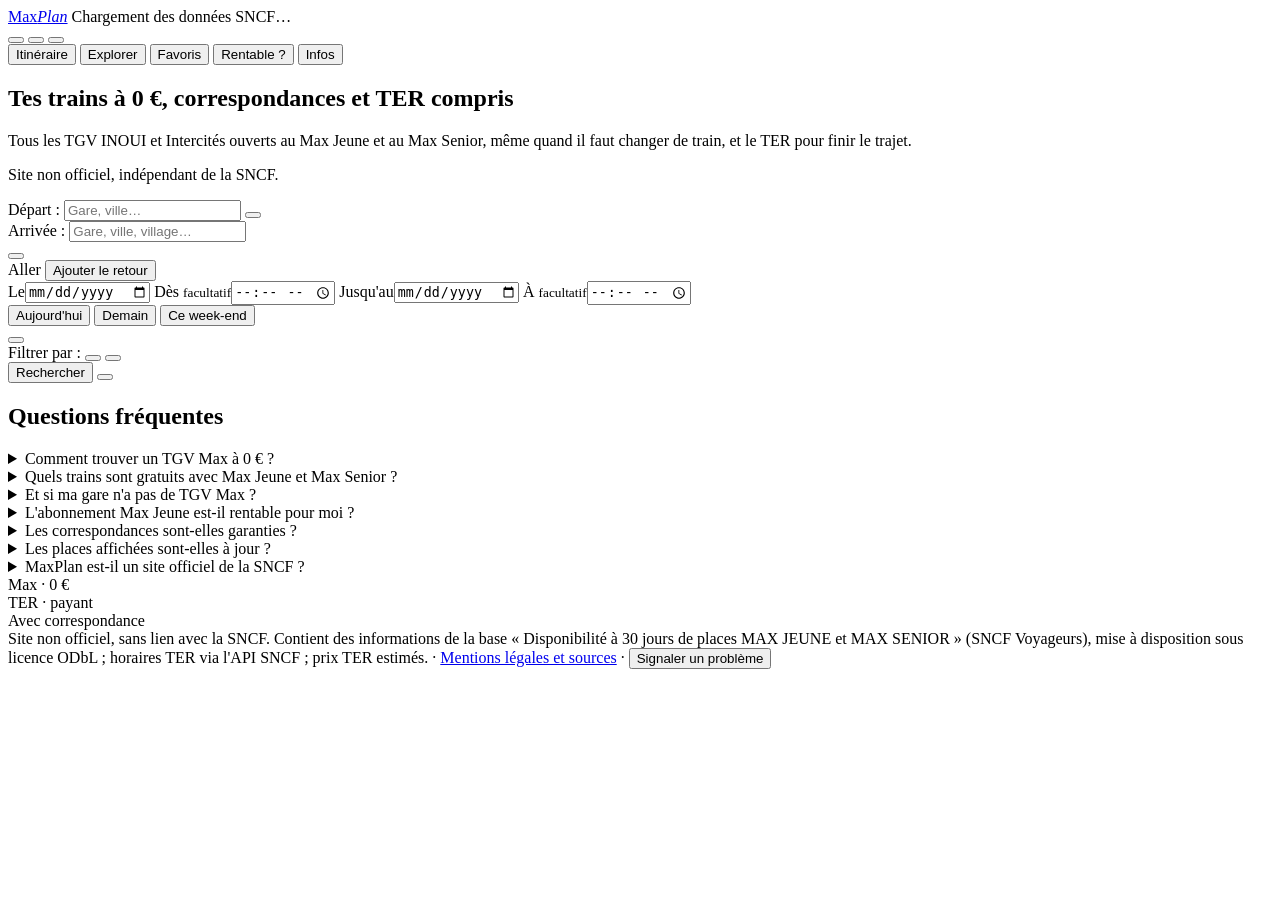
==== web/index.html @ 17212917 "Onglet « Infos » : comprendre les places Max, graphique en direct - Graphique : part des trajets TGV" ====
<!DOCTYPE html>
<html lang="fr">
<head>
<meta charset="utf-8">
<meta name="viewport" content="width=device-width, initial-scale=1, viewport-fit=cover">
<title>MaxPlan · TGV Max à 0 € avec Max Jeune et Max Senior, correspondances et TER</title>
<meta name="description" content="Trouve tous les TGV INOUI et Intercités à 0 € avec ton abonnement Max Jeune ou Max Senior : correspondances recomposées, complément TER, calendrier du mois, aller-retour. Gratuit, sans compte.">
<link rel="canonical" href="https://maxplan.fr/">
<meta name="robots" content="index, follow, max-image-preview:large">
<meta name="theme-color" content="#0C131F">
<meta name="apple-mobile-web-app-capable" content="yes">
<meta name="apple-mobile-web-app-title" content="MaxPlan">
<meta property="og:type" content="website">
<meta property="og:site_name" content="MaxPlan">
<meta property="og:locale" content="fr_FR">
<meta property="og:url" content="https://maxplan.fr/">
<meta property="og:title" content="MaxPlan · tes trains à 0 € avec Max Jeune et Max Senior">
<meta property="og:description" content="Tous les TGV INOUI et Intercités à 0 €, même avec correspondance, et le TER pour finir le trajet. Calendrier du mois, aller-retour, gratuit et sans compte.">
<meta property="og:image" content="https://maxplan.fr/og-image.png">
<meta property="og:image:width" content="1200">
<meta property="og:image:height" content="630">
<meta property="og:image:alt" content="MaxPlan : tes trains à 0 € avec Max Jeune et Max Senior">
<meta name="twitter:card" content="summary_large_image">
<meta name="twitter:title" content="MaxPlan · tes trains à 0 € avec Max Jeune et Max Senior">
<meta name="twitter:description" content="Tous les TGV INOUI et Intercités à 0 €, correspondances et TER compris.">
<meta name="twitter:image" content="https://maxplan.fr/og-image.png">
<link rel="manifest" href="/manifest.webmanifest">
<link rel="icon" href="/favicon.ico" sizes="48x48">
<link rel="icon" href="/icon.svg" type="image/svg+xml">
<link rel="apple-touch-icon" href="/apple-touch-icon.png">
<script type="application/ld+json">
{"@context":"https://schema.org","@graph":[
 {"@type":"WebApplication","name":"MaxPlan","url":"https://maxplan.fr/","applicationCategory":"TravelApplication","operatingSystem":"Tous (navigateur web)","inLanguage":"fr","isAccessibleForFree":true,"offers":{"@type":"Offer","price":"0","priceCurrency":"EUR"},"description":"Recherche des TGV INOUI et Intercités à 0 € pour les abonnés Max Jeune et Max Senior, avec correspondances, complément TER, calendrier du mois et aller-retour."},
 {"@type":"FAQPage","mainEntity":[
  {"@type":"Question","name":"Comment trouver un TGV Max à 0 € ?","acceptedAnswer":{"@type":"Answer","text":"Indique ta gare de départ, ta gare d'arrivée et tes dates : MaxPlan liste tous les TGV INOUI et Intercités ouverts au Max, y compris en enchaînant deux ou trois trains, et le calendrier du mois montre les jours où il y a des trains à 0 €."}},
  {"@type":"Question","name":"Quels trains sont gratuits avec Max Jeune et Max Senior ?","acceptedAnswer":{"@type":"Answer","text":"Les TGV INOUI et les Intercités à réservation obligatoire (y compris certains trains de nuit), en 2de classe, sur les places que la SNCF ouvre au Max. Les TER et OUIGO grande vitesse ne sont pas inclus."}},
  {"@type":"Question","name":"Et si ma gare n'a pas de TGV Max ?","acceptedAnswer":{"@type":"Answer","text":"MaxPlan cherche un train Max jusqu'à la gare la plus proche, puis le TER pour finir le trajet, avec une estimation du prix du TER selon ta carte de réduction régionale."}},
  {"@type":"Question","name":"L'abonnement Max Jeune est-il rentable pour moi ?","acceptedAnswer":{"@type":"Answer","text":"L'onglet « Rentable ? » compare, pour tes trajets habituels, le prix des billets avec ou sans carte Avantage et le coût de l'abonnement Max (79 € par mois), d'après les places à 0 € disponibles et les tarifs officiels de la SNCF."}},
  {"@type":"Question","name":"Les correspondances sont-elles garanties ?","acceptedAnswer":{"@type":"Answer","text":"Non : MaxPlan assemble des trains réservés séparément. Si le premier train a du retard, le suivant ne l'attend pas et le billet n'est pas reporté automatiquement. Les correspondances courtes sont signalées."}},
  {"@type":"Question","name":"MaxPlan est-il un site officiel de la SNCF ?","acceptedAnswer":{"@type":"Answer","text":"Non. MaxPlan est un site indépendant et gratuit qui utilise les données ouvertes de la SNCF. La réservation se fait sur SNCF Connect."}}
 ]}
]}
</script>
<link rel="preload" href="/fonts/nunitosans-var.woff2" as="font" type="font/woff2" crossorigin>
<link rel="preload" href="/fonts/barlow-600.woff2" as="font" type="font/woff2" crossorigin>
<link rel="stylesheet" href="/vendor/leaflet.css">
<link rel="stylesheet" href="/app.css">
</head>
<body>
<div class="app" id="app" data-view="home" data-map="off">
  <header class="bar">
    <a class="brand" href="/" aria-label="MaxPlan, accueil"><span class="brand-name">Max<em>Plan</em></span></a>
    <span class="bar-status" id="data-status">Chargement des données SNCF…</span>
    <div class="bar-actions">
      <button class="bar-btn" id="btn-feedback" type="button" aria-label="Signaler un problème ou proposer une idée"></button>
      <button class="bar-btn" id="btn-profile" type="button" aria-label="Mon profil : abonnement et réductions TER"></button>
      <button class="bar-btn icon" id="btn-theme" type="button"></button>
    </div>
  </header>

  <div class="stage">
    <aside class="panel" id="panel" aria-label="Recherche de trajets">
      <nav class="tabs" role="tablist" aria-label="Modes">
        <button class="tab" role="tab" type="button" data-tab="search" aria-selected="true" aria-controls="view-search">Itinéraire</button>
        <button class="tab" role="tab" type="button" data-tab="explore" aria-selected="false" aria-controls="view-explore">Explorer</button>
        <button class="tab" role="tab" type="button" data-tab="favs" aria-selected="false" aria-controls="view-favs">Favoris <span class="count" id="fav-count"></span></button>
        <button class="tab" role="tab" type="button" data-tab="value" aria-selected="false" aria-controls="view-value">Rentable ?</button>
        <button class="tab" role="tab" type="button" data-tab="infos" aria-selected="false" aria-controls="view-infos">Infos</button>
      </nav>

      <div class="hero" id="hero">
        <h1>Tes trains à 0 €, <span>correspondances et TER compris</span></h1>
        <p>Tous les TGV INOUI et Intercités ouverts au Max Jeune et au Max Senior, même quand il faut changer de train, et le TER pour finir le trajet.</p>
        <p class="hero-note">Site non officiel, indépendant de la SNCF.</p>
      </div>


      <div class="scroll" id="scroll">
        <!-- ============ ITINÉRAIRE ============ -->
        <section class="view" id="view-search" role="tabpanel">
          <div class="search-sum" id="search-sum" hidden></div>

          <form class="form" id="form-search" autocomplete="off" novalidate>
            <div class="od">
              <div class="od-row">
                <label for="s-from">Départ :</label>
                <input class="od-input" id="s-from" placeholder="Gare, ville…" role="combobox" aria-autocomplete="list" aria-expanded="false" aria-controls="ac-s-from">
                <button class="od-btn" type="button" data-locate="s-from" aria-label="Utiliser la gare la plus proche de moi" title="Gare la plus proche de moi"></button>
                <ul class="ac" id="ac-s-from" role="listbox" hidden></ul>
              </div>
              <div class="od-row">
                <label for="s-to">Arrivée :</label>
                <input class="od-input" id="s-to" placeholder="Gare, ville, village…" role="combobox" aria-autocomplete="list" aria-expanded="false" aria-controls="ac-s-to">
                <ul class="ac" id="ac-s-to" role="listbox" hidden></ul>
              </div>
              <button class="swap" id="btn-swap" type="button" aria-label="Inverser départ et arrivée" title="Inverser départ et arrivée"></button>
            </div>

            <div class="when" id="when-out">
              <div class="when-head"><span class="when-title">Aller</span>
                <button class="add-ret" id="btn-add-ret" type="button">Ajouter le retour <i></i></button>
              </div>
              <div class="when-grid">
                <label class="wf"><span>Le</span><input type="date" id="s-fd"></label>
                <label class="wf"><span>Dès <small>facultatif</small></span><input type="time" id="s-start"></label>
                <label class="wf"><span>Jusqu'au</span><input type="date" id="s-td"></label>
                <label class="wf"><span>À <small>facultatif</small></span><input type="time" id="s-end"></label>
              </div>
              <div class="quick" role="group" aria-label="Dates rapides">
                <button class="chip" type="button" data-quick="today">Aujourd'hui</button>
                <button class="chip" type="button" data-quick="tomorrow">Demain</button>
                <button class="chip" type="button" data-quick="weekend">Ce week-end</button>
              </div>
              <button class="cal-btn" type="button" id="btn-cal" aria-expanded="false"></button>
              <div class="cal" id="cal" hidden></div>
            </div>

            <div class="when" id="when-ret" hidden>
              <div class="when-head"><span class="when-title">Retour</span>
                <button class="rm-ret" id="btn-rm-ret" type="button" aria-label="Retirer le retour">Retirer</button>
              </div>
              <div class="when-grid">
                <label class="wf"><span>Le</span><input type="date" id="r-fd"></label>
                <label class="wf"><span>Dès <small>facultatif</small></span><input type="time" id="r-start"></label>
                <label class="wf"><span>Jusqu'au</span><input type="date" id="r-td"></label>
                <label class="wf"><span>À <small>facultatif</small></span><input type="time" id="r-end"></label>
              </div>
            </div>

            <div class="filters" role="group" aria-label="Options de recherche">
              <span class="filters-lbl">Filtrer par :</span>
              <button class="pill" type="button" data-pill="ter"></button>

              <button class="pill" type="button" data-pill="nights"></button>
            </div>

            <div class="actions">
              <button class="btn primary" type="submit" id="btn-search">Rechercher</button>
              <button class="btn ghost square" type="button" id="btn-fav" aria-pressed="false" aria-label="Enregistrer ce trajet dans les favoris" title="Enregistrer dans les favoris"></button>
            </div>
          </form>
          <div class="results" id="results" aria-live="polite"></div>
        </section>

        <!-- ============ EXPLORER ============ -->
        <section class="view" id="view-explore" role="tabpanel" hidden>
          <form class="form" id="form-explore" autocomplete="off" novalidate>
            <div class="od single">
              <div class="od-row">
                <label for="e-from">Départ :</label>
                <input class="od-input" id="e-from" placeholder="Gare, ville…" role="combobox" aria-autocomplete="list" aria-expanded="false" aria-controls="ac-e-from">
                <button class="od-btn" type="button" data-locate="e-from" aria-label="Utiliser la gare la plus proche de moi" title="Gare la plus proche de moi"></button>
                <ul class="ac" id="ac-e-from" role="listbox" hidden></ul>
              </div>
            </div>
            <div class="when">
              <div class="when-grid one"><label class="wf"><span>Le</span><input type="date" id="e-date"></label></div>
            </div>
            <div class="filters" role="group" aria-label="Options">
              <span class="filters-lbl">Filtrer par :</span>
              <button class="pill" type="button" data-pill="e_maxconn"></button>
            </div>
            <div class="actions"><button class="btn primary" type="submit" id="btn-explore">Voir où aller à 0 €</button></div>
          </form>
          <div class="results" id="explore-results" aria-live="polite"></div>
        </section>

        <!-- ============ RENTABLE ? ============ -->
        <section class="view" id="view-value" role="tabpanel" hidden>
          <div class="value-head">
            <h2>Max, rentable pour toi ?</h2>
            <p>Indique tes trajets habituels : on compare ce que te coûteraient les billets avec ce que coûte l'abonnement, d'après les trains à 0 € des 30 prochains jours et les tarifs officiels de la SNCF.</p>
          </div>
          <form class="form" id="form-value" autocomplete="off" novalidate>
            <div class="od">
              <div class="od-row">
                <label for="v-from">Départ :</label>
                <input class="od-input" id="v-from" placeholder="Gare, ville…" role="combobox" aria-autocomplete="list" aria-expanded="false" aria-controls="ac-v-from">
                <ul class="ac" id="ac-v-from" role="listbox" hidden></ul>
              </div>
              <div class="od-row">
                <label for="v-to">Arrivée :</label>
                <input class="od-input" id="v-to" placeholder="Gare, ville…" role="combobox" aria-autocomplete="list" aria-expanded="false" aria-controls="ac-v-to">
                <ul class="ac" id="ac-v-to" role="listbox" hidden></ul>
              </div>
            </div>
            <div class="when">
              <div class="value-row">
                <label class="wf"><span>Allers-retours par mois</span>
                  <select id="v-n"><option>1</option><option selected>2</option><option>3</option><option>4</option><option>6</option><option>8</option><option>12</option></select></label>
                <div class="wf"><span>Tu voyages plutôt</span>
                  <div class="seg" id="v-days" role="group" aria-label="Jours de voyage">
                    <button type="button" data-v="all" aria-pressed="true">Peu importe</button><button type="button" data-v="week" aria-pressed="false">En semaine</button><button type="button" data-v="weekend" aria-pressed="false">Le week-end</button>
                  </div></div>
              </div>
            </div>
            <div class="actions">
              <button class="btn primary" type="submit" id="btn-value">Ajouter ce trajet</button>
              <button class="btn ghost" type="button" id="btn-value-new" hidden title="Efface les trajets déjà saisis et calcule seulement celui-ci">Nouveau trajet</button>
            </div>

          </form>
          <div id="value-out" aria-live="polite"></div>
        </section>

        <!-- ============ INFOS ============ -->
        <section class="view" id="view-infos" role="tabpanel" hidden>
          <div class="value-head">
            <h2>Comprendre les places Max</h2>
            <p>Pourquoi un train est à 0 € un jour et pas le lendemain ? Ce qu'on sait du fonctionnement des places Max, et ce qu'on observe en direct dans les données de la SNCF.</p>
          </div>

          <article class="info-card live">
            <h3>En ce moment sur le réseau</h3>
            <p class="info-sub">Part des trajets TGV INOUI et Intercités ouverts au Max, jour par jour, dans toute la France.</p>
            <div class="net-chart" id="net-chart" aria-label="Part des trajets ouverts au Max par jour"><p class="cal-msg">Chargement…</p></div>
            <div class="net-legend"><span><i></i>Jour ordinaire</span><span><i class="we"></i>Week-end</span><span><i class="hol"></i>Vacances scolaires</span></div>
            <div class="net-notes" id="net-notes"></div>
          </article>

          <article class="info-card">
            <h3>Des places réservées, en nombre limité</h3>
            <p>Sur chaque train, la SNCF met de côté un petit nombre de places pour les abonnés Max, et ajuste ce quota selon le remplissage prévu. Quand ces places sont prises, ou pas encore ouvertes, le train apparaît fermé au Max dans les données, même s'il circule et qu'il reste des places payantes.</p>
          </article>

          <article class="info-card">
            <h3>Pourquoi certains jours sont vides</h3>
            <ul>
              <li><b>Périodes de forte affluence</b> : vacances scolaires, ponts, départs du vendredi soir, retours du dimanche. Le Max y est très limité, voire absent.</li>
              <li><b>Max Senior</b> : pas de place à 0 € le samedi ni le dimanche.</li>
              <li><b>Travaux ou trains supprimés</b> : certains jours, une gare n'a tout simplement aucun TGV (même payant).</li>
              <li><b>Petites gares</b> : peu de trains, donc peu de chances qu'une place Max y soit ouverte ; une gare voisine ou une correspondance fait souvent mieux.</li>
            </ul>
          </article>

          <article class="info-card">
            <h3>Des places qui s'ouvrent au fil des jours</h3>
            <p>On peut réserver un train Max jusqu'à 30 jours avant le départ, mais toutes les places ne sont pas ouvertes d'un coup : les dates lointaines paraissent souvent vides, puis des places se débloquent à l'approche du départ, parfois la veille. MaxPlan enregistre chaque jour les places ouvertes pour mesurer ce phénomène : tu en vois les premiers résultats sous le calendrier du mois (« Tendances sur ce trajet »).</p>
          </article>

          <article class="info-card">
            <h3>Une photo par jour</h3>
            <p id="info-update">La SNCF publie les places Max une fois par jour, tôt le matin. Entre deux mises à jour, des places peuvent partir : vérifie toujours sur SNCF Connect avant de compter sur un train.</p>
          </article>

          <article class="info-card">
            <h3>Correspondances : des billets séparés</h3>
            <p>Quand MaxPlan enchaîne plusieurs trains, chacun se réserve à part. Si le premier a du retard, le suivant ne l'attend pas et le billet n'est pas reporté automatiquement, contrairement à un trajet vendu d'un bloc par la SNCF. Les correspondances de moins de 30 minutes sont signalées : garde de la marge.</p>
          </article>

          <article class="info-card">
            <h3>À Paris, attention au changement de gare</h3>
            <p>Chaque ligne a sa gare : Sud-Est à la Gare de Lyon, Atlantique à Montparnasse, Nord et Est à leurs gares, Paris–Limoges–Toulouse et les trains de nuit à Austerlitz, Paris–Clermont à Bercy. MaxPlan compte le temps de traverser Paris (25 min à 1 h selon les gares) et l'indique dans le détail du trajet.</p>
          </article>

          <article class="info-card">
            <h3>TER et cars régionaux</h3>
            <p>Le TER n'est pas inclus dans les abonnements Max. MaxPlan calcule le TER ou le car pour finir le trajet à partir des horaires officiels (SNCF et une quarantaine de réseaux régionaux), et en estime le prix selon ta carte de réduction régionale, à régler dans ton profil. Le prix exact est celui de SNCF Connect ou du réseau de cars.</p>
          </article>

          <article class="info-card tips">
            <h3>Astuces pour voyager à 0 €</h3>
            <ul>
              <li>Réserve dès que la place apparaît : les bonnes places Max partent vite.</li>
              <li>Sois flexible d'un jour ou de quelques heures : le <b>calendrier du mois</b> montre les meilleurs jours.</li>
              <li>Essaie une gare voisine ou une correspondance : l'onglet <b>Explorer</b> montre tout ce qui est accessible à 0 €.</li>
              <li>Évite les vendredis soir, les dimanches et les vacances quand tu peux.</li>
              <li>Repasse le lendemain matin : les places se débloquent souvent à l'approche du départ.</li>
              <li>Pense à confirmer chaque voyage Max quand la SNCF te le demande, avant le départ : sans confirmation, la réservation est annulée.</li>
            </ul>
          </article>
        </section>

        <!-- ============ FAVORIS ============ -->


        <section class="view" id="view-favs" role="tabpanel" hidden>
          <div id="favs"></div>
        </section>

        <div class="ideas" id="ideas"></div>

        <section class="faq" id="faq" aria-labelledby="faq-title">
          <h2 id="faq-title">Questions fréquentes</h2>
          <details><summary>Comment trouver un TGV Max à 0 € ?</summary><p>Indique ta gare de départ, ta gare d'arrivée et tes dates : MaxPlan liste tous les TGV INOUI et Intercités ouverts au Max, y compris en enchaînant deux ou trois trains. Le calendrier du mois montre d'un coup d'œil les jours où il y a des trains à 0 €.</p></details>
          <details><summary>Quels trains sont gratuits avec Max Jeune et Max Senior ?</summary><p>Les TGV INOUI et les Intercités à réservation obligatoire (y compris certains trains de nuit), en 2de classe, sur les places que la SNCF ouvre au Max. Les TER et les OUIGO grande vitesse ne sont pas inclus. Max Senior ne donne pas de 0 € le week-end.</p></details>
          <details><summary>Et si ma gare n'a pas de TGV Max ?</summary><p>MaxPlan cherche un train Max jusqu'à la gare la plus proche, puis le TER pour finir le trajet, avec une estimation du prix du TER selon ta carte de réduction régionale (à régler dans ton profil).</p></details>
          <details><summary>L'abonnement Max Jeune est-il rentable pour moi ?</summary><p>L'onglet « Rentable ? » compare, pour tes trajets habituels, le prix des billets (plein tarif ou carte Avantage) avec le coût de l'abonnement Max, 79 € par mois, d'après les places à 0 € disponibles et les tarifs officiels de la SNCF.</p></details>
          <details><summary>Les correspondances sont-elles garanties ?</summary><p>Non. MaxPlan assemble des trains réservés séparément (un billet Max par train, plus le TER). Si le premier train a du retard, le suivant ne l'attend pas et le billet n'est pas reporté automatiquement, contrairement à un trajet vendu d'un bloc par la SNCF. Les correspondances courtes sont signalées : garde de la marge, surtout en fin de journée.</p></details>
          <details><summary>Les places affichées sont-elles à jour ?</summary><p>Elles viennent des données ouvertes de la SNCF, mises à jour chaque matin. Une place peut être partie entre-temps : vérifie toujours sur SNCF Connect avant de partir.</p></details>
          <details><summary>MaxPlan est-il un site officiel de la SNCF ?</summary><p>Non : c'est un site indépendant et gratuit, sans compte ni publicité, qui utilise les données ouvertes de la SNCF. La réservation se fait sur SNCF Connect.</p></details>
        </section>

      </div>
    </aside>

    <main class="map-wrap" id="map-wrap" aria-label="Carte des trajets">
      <div id="map"></div>
      <div class="legend" aria-hidden="true">
        <div class="lg"><i></i>Max · 0 €</div>
        <div class="lg"><i class="paid"></i>TER · payant</div>
        <div class="lg"><i class="via"></i>Avec correspondance</div>
      </div>
    </main>
  </div>

  <footer class="foot">Site non officiel, sans lien avec la SNCF. Contient des informations de la base « Disponibilité à 30 jours de places MAX JEUNE et MAX SENIOR » (SNCF Voyageurs), mise à disposition sous licence ODbL ; horaires TER via l'API SNCF ; prix TER estimés. · <a href="/mentions-legales.html">Mentions légales et sources</a> · <button class="linkish" type="button" data-feedback>Signaler un problème</button></footer>
</div>

<dialog class="dialog" id="dlg-profile" aria-labelledby="dlg-title">
  <form class="dlg-inner" method="dialog" id="form-profile">
    <header>
      <h2 id="dlg-title">Mon profil</h2>
      <p id="dlg-intro">Sert à savoir quels trains sont gratuits pour toi et à estimer le prix des TER. Enregistré sur cet appareil uniquement.</p>
    </header>
    <div class="dlg-body">
      <fieldset>
        <legend>Ton abonnement</legend>
        <label class="radio-card"><input type="radio" name="sub" value="jeune"><span><b>Max Jeune</b><small>16–27 ans · 0 € tous les jours, hors périodes de forte affluence</small></span></label>
        <label class="radio-card"><input type="radio" name="sub" value="senior"><span><b>Max Senior</b><small>60 ans et plus · 0 € du lundi au vendredi</small></span></label>
      </fieldset>
      <fieldset>
        <legend>Réductions TER par région</legend>
        <p class="hint">Carte jeune régionale, abonnement… Indique la réduction que tu as sur les TER de chaque région (100 % = abonnement illimité). Le TER n'est pas inclus dans les abonnements Max.</p>
        <div class="region-list" id="region-list"></div>
      </fieldset>
    </div>
    <footer>
      <button class="btn ghost" value="cancel" formnovalidate>Annuler</button>
      <button class="btn primary" value="save">Enregistrer</button>
    </footer>
  </form>
</dialog>

<dialog class="dialog" id="dlg-feedback" aria-labelledby="fb-title">
  <form class="dlg-inner" id="form-feedback" novalidate>
    <header>
      <h2 id="fb-title">Un problème, une idée ?</h2>
      <p>Un trajet qui n'existe pas, un prix faux, un bouton qui ne marche pas, une idée d'amélioration : dis-le ici, c'est lu.</p>
    </header>
    <div class="dlg-body">
      <fieldset>
        <legend>C'est plutôt…</legend>
        <div class="fb-kinds">
          <label class="fb-kind"><input type="radio" name="kind" value="bug" checked><span>Un problème</span></label>
          <label class="fb-kind"><input type="radio" name="kind" value="donnees"><span>Un trajet ou un prix faux</span></label>
          <label class="fb-kind"><input type="radio" name="kind" value="idee"><span>Une idée</span></label>
          <label class="fb-kind"><input type="radio" name="kind" value="autre"><span>Autre chose</span></label>
        </div>
      </fieldset>
      <label class="fb-field"><span>Ton message</span>
        <textarea id="fb-message" rows="5" maxlength="2000" required placeholder="Ex. : Paris → Lyon le 12 octobre, le train de 8 h 04 n'est pas à 0 € sur SNCF Connect."></textarea></label>
      <label class="fb-field"><span>Ton e-mail <small>(facultatif, seulement si tu veux une réponse)</small></span>
        <input id="fb-contact" type="email" maxlength="200" autocomplete="email" placeholder="prenom@exemple.fr"></label>
      <p class="hint">La recherche affichée à l'écran est jointe au message pour aider à comprendre. Rien d'autre n'est envoyé.</p>
      <p class="fb-known"><b>Déjà connu, pas besoin de le signaler :</b> le bouton « Voir ce train sur SNCF Connect » n'ouvre pas toujours le bon trajet sur le site ou l'appli SNCF Connect. Ça dépend de la SNCF ; il suffit de chercher le train à la main avec le numéro et l'heure affichés.</p>

    </div>
    <footer>
      <button class="btn ghost" type="button" data-close>Annuler</button>
      <button class="btn primary" type="submit" id="fb-send">Envoyer</button>
    </footer>
  </form>
</dialog>

<div class="toast" id="toast" role="status" hidden></div>


<script src="/vendor/leaflet.js"></script>
<script src="/app.js"></script>
</body>
</html>
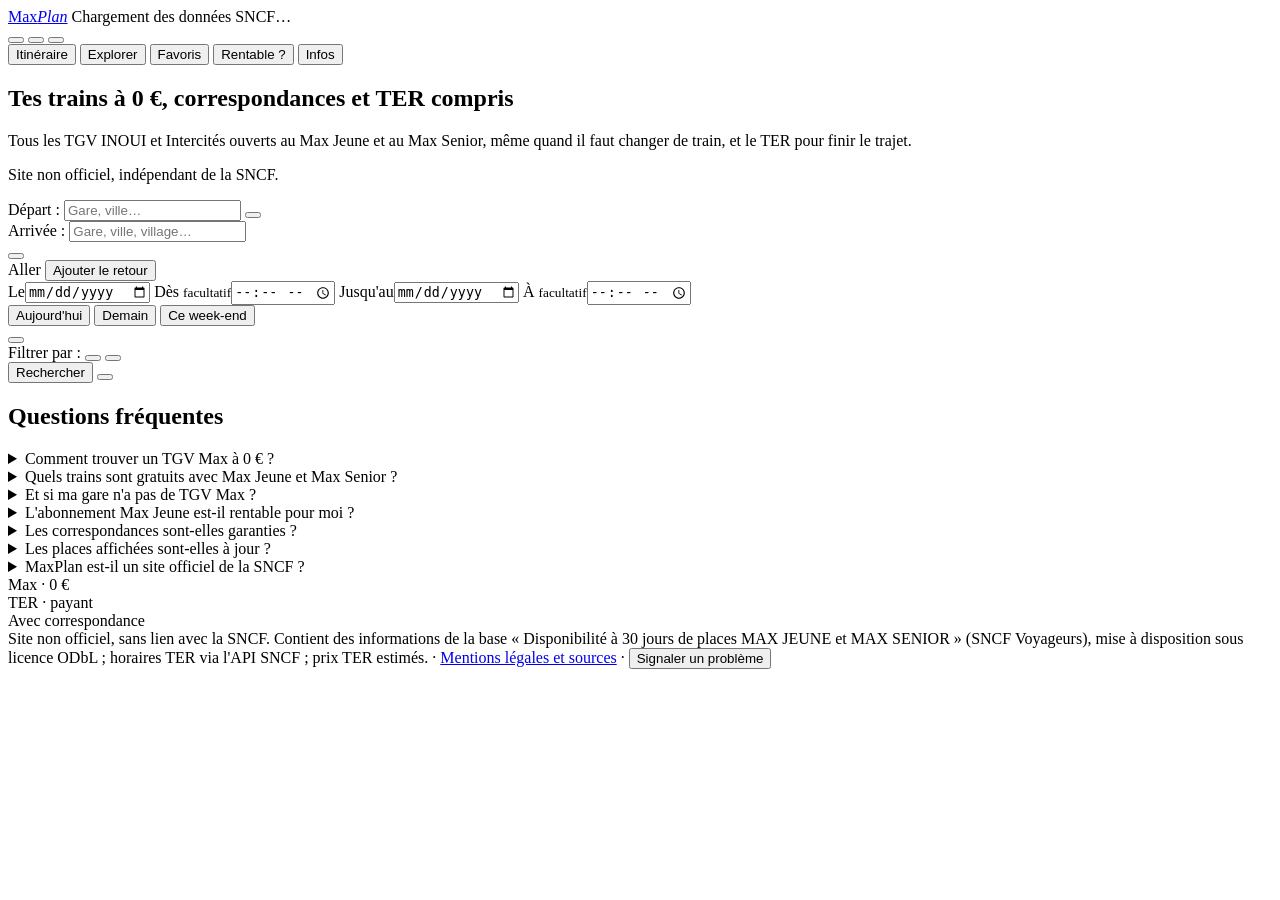
==== commit 49717227: "Référencement : noms alternatifs (Max Planner) dans les données structurées, llms.txt pour les assis" ====
--- a/web/index.html
+++ b/web/index.html
@@ -30,7 +30,8 @@
 <link rel="apple-touch-icon" href="/apple-touch-icon.png">
 <script type="application/ld+json">
 {"@context":"https://schema.org","@graph":[
- {"@type":"WebApplication","name":"MaxPlan","url":"https://maxplan.fr/","applicationCategory":"TravelApplication","operatingSystem":"Tous (navigateur web)","inLanguage":"fr","isAccessibleForFree":true,"offers":{"@type":"Offer","price":"0","priceCurrency":"EUR"},"description":"Recherche des TGV INOUI et Intercités à 0 € pour les abonnés Max Jeune et Max Senior, avec correspondances, complément TER, calendrier du mois et aller-retour."},
+ {"@type":"WebSite","name":"MaxPlan","alternateName":["Max Planner","MaxPlanner","TGV Max Planner"],"url":"https://maxplan.fr/","inLanguage":"fr"},
+ {"@type":"WebApplication","name":"MaxPlan","alternateName":"Max Planner","url":"https://maxplan.fr/","applicationCategory":"TravelApplication","operatingSystem":"Tous (navigateur web)","inLanguage":"fr","isAccessibleForFree":true,"offers":{"@type":"Offer","price":"0","priceCurrency":"EUR"},"description":"Recherche des TGV INOUI et Intercités à 0 € pour les abonnés Max Jeune et Max Senior, avec correspondances, complément TER, calendrier du mois et aller-retour."},
  {"@type":"FAQPage","mainEntity":[
   {"@type":"Question","name":"Comment trouver un TGV Max à 0 € ?","acceptedAnswer":{"@type":"Answer","text":"Indique ta gare de départ, ta gare d'arrivée et tes dates : MaxPlan liste tous les TGV INOUI et Intercités ouverts au Max, y compris en enchaînant deux ou trois trains, et le calendrier du mois montre les jours où il y a des trains à 0 €."}},
   {"@type":"Question","name":"Quels trains sont gratuits avec Max Jeune et Max Senior ?","acceptedAnswer":{"@type":"Answer","text":"Les TGV INOUI et les Intercités à réservation obligatoire (y compris certains trains de nuit), en 2de classe, sur les places que la SNCF ouvre au Max. Les TER et OUIGO grande vitesse ne sont pas inclus."}},
@@ -48,6 +49,7 @@
 </head>
 <body>
 <div class="app" id="app" data-view="home" data-map="off">
+  <div class="loadbar" aria-hidden="true"></div>
   <header class="bar">
     <a class="brand" href="/" aria-label="MaxPlan, accueil"><span class="brand-name">Max<em>Plan</em></span></a>
     <span class="bar-status" id="data-status">Chargement des données SNCF…</span>
@@ -139,7 +141,7 @@
               <button class="btn ghost square" type="button" id="btn-fav" aria-pressed="false" aria-label="Enregistrer ce trajet dans les favoris" title="Enregistrer dans les favoris"></button>
             </div>
           </form>
-          <div class="results" id="results" aria-live="polite"></div>
+          <div class="results" id="results"></div>
         </section>
 
         <!-- ============ EXPLORER ============ -->
@@ -162,7 +164,7 @@
             </div>
             <div class="actions"><button class="btn primary" type="submit" id="btn-explore">Voir où aller à 0 €</button></div>
           </form>
-          <div class="results" id="explore-results" aria-live="polite"></div>
+          <div class="results" id="explore-results"></div>
         </section>
 
         <!-- ============ RENTABLE ? ============ -->
@@ -213,7 +215,7 @@
           <article class="info-card live">
             <h3>En ce moment sur le réseau</h3>
             <p class="info-sub">Part des trajets TGV INOUI et Intercités ouverts au Max, jour par jour, dans toute la France.</p>
-            <div class="net-chart" id="net-chart" aria-label="Part des trajets ouverts au Max par jour"><p class="cal-msg">Chargement…</p></div>
+            <div class="net-chart" id="net-chart" aria-label="Part des trajets ouverts au Max par jour"><div class="loading" role="status"><span class="ld-track" aria-hidden="true"><i></i></span><span>Chargement…</span></div></div>
             <div class="net-legend"><span><i></i>Jour ordinaire</span><span><i class="we"></i>Week-end</span><span><i class="hol"></i>Vacances scolaires</span></div>
             <div class="net-notes" id="net-notes"></div>
           </article>
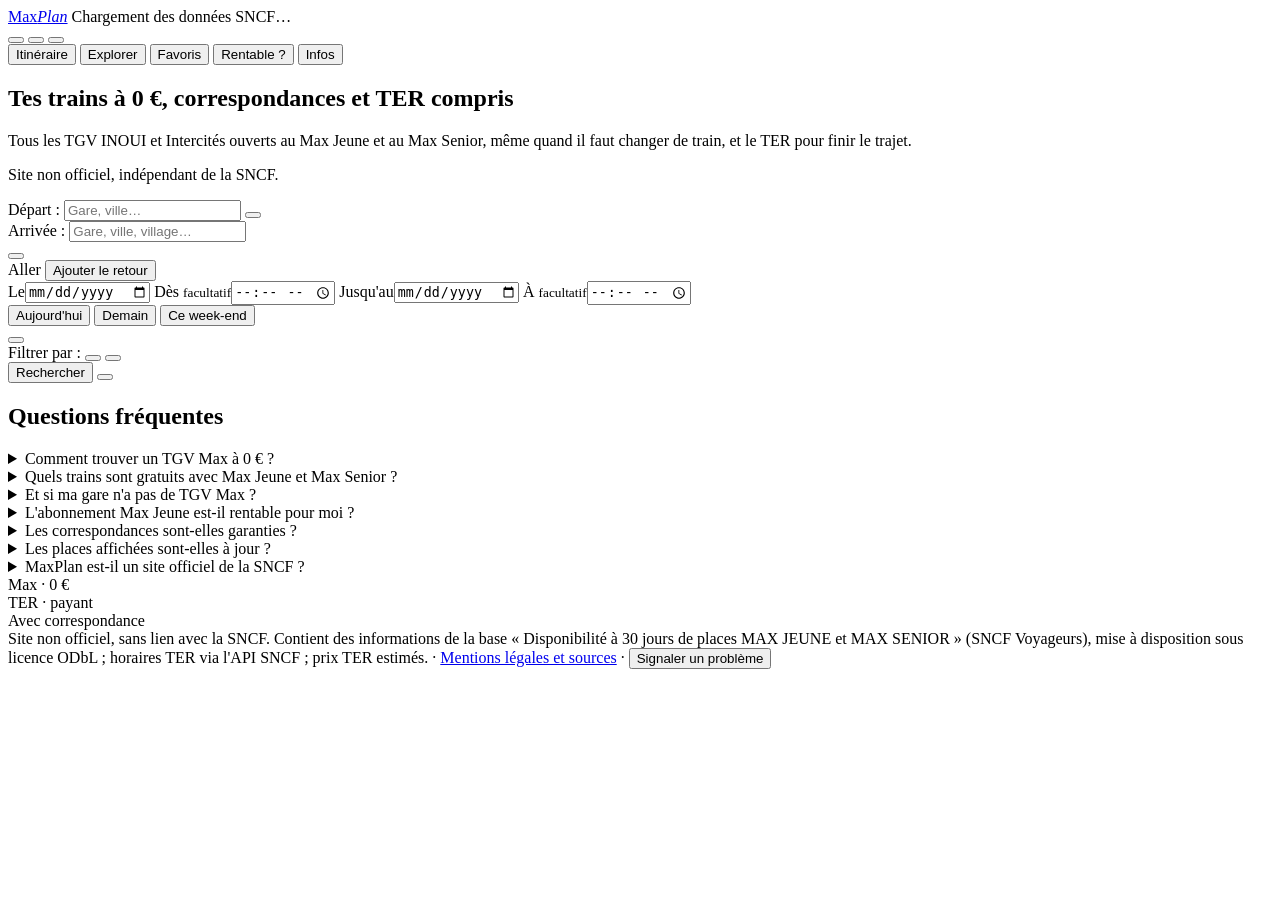
==== commit a0751759: "TER ou car au départ : partir d'une ville sans train Max (Annecy, Gap, Briançon…) - Pour chaque trai" ====
--- a/web/index.html
+++ b/web/index.html
@@ -35,7 +35,7 @@
  {"@type":"FAQPage","mainEntity":[
   {"@type":"Question","name":"Comment trouver un TGV Max à 0 € ?","acceptedAnswer":{"@type":"Answer","text":"Indique ta gare de départ, ta gare d'arrivée et tes dates : MaxPlan liste tous les TGV INOUI et Intercités ouverts au Max, y compris en enchaînant deux ou trois trains, et le calendrier du mois montre les jours où il y a des trains à 0 €."}},
   {"@type":"Question","name":"Quels trains sont gratuits avec Max Jeune et Max Senior ?","acceptedAnswer":{"@type":"Answer","text":"Les TGV INOUI et les Intercités à réservation obligatoire (y compris certains trains de nuit), en 2de classe, sur les places que la SNCF ouvre au Max. Les TER et OUIGO grande vitesse ne sont pas inclus."}},
-  {"@type":"Question","name":"Et si ma gare n'a pas de TGV Max ?","acceptedAnswer":{"@type":"Answer","text":"MaxPlan cherche un train Max jusqu'à la gare la plus proche, puis le TER pour finir le trajet, avec une estimation du prix du TER selon ta carte de réduction régionale."}},
+  {"@type":"Question","name":"Et si ma gare n'a pas de TGV Max ?","acceptedAnswer":{"@type":"Answer","text":"MaxPlan cherche un train Max jusqu'à la gare la plus proche, puis le TER ou le car pour finir le trajet. Ça marche aussi au départ : TER ou car jusqu'à une gare Max proche, en partant le plus tard possible, puis le train Max. Le prix du TER est estimé selon ta carte de réduction régionale."}},
   {"@type":"Question","name":"L'abonnement Max Jeune est-il rentable pour moi ?","acceptedAnswer":{"@type":"Answer","text":"L'onglet « Rentable ? » compare, pour tes trajets habituels, le prix des billets avec ou sans carte Avantage et le coût de l'abonnement Max (79 € par mois), d'après les places à 0 € disponibles et les tarifs officiels de la SNCF."}},
   {"@type":"Question","name":"Les correspondances sont-elles garanties ?","acceptedAnswer":{"@type":"Answer","text":"Non : MaxPlan assemble des trains réservés séparément. Si le premier train a du retard, le suivant ne l'attend pas et le billet n'est pas reporté automatiquement. Les correspondances courtes sont signalées."}},
   {"@type":"Question","name":"MaxPlan est-il un site officiel de la SNCF ?","acceptedAnswer":{"@type":"Answer","text":"Non. MaxPlan est un site indépendant et gratuit qui utilise les données ouvertes de la SNCF. La réservation se fait sur SNCF Connect."}}
@@ -286,7 +286,7 @@
           <h2 id="faq-title">Questions fréquentes</h2>
           <details><summary>Comment trouver un TGV Max à 0 € ?</summary><p>Indique ta gare de départ, ta gare d'arrivée et tes dates : MaxPlan liste tous les TGV INOUI et Intercités ouverts au Max, y compris en enchaînant deux ou trois trains. Le calendrier du mois montre d'un coup d'œil les jours où il y a des trains à 0 €.</p></details>
           <details><summary>Quels trains sont gratuits avec Max Jeune et Max Senior ?</summary><p>Les TGV INOUI et les Intercités à réservation obligatoire (y compris certains trains de nuit), en 2de classe, sur les places que la SNCF ouvre au Max. Les TER et les OUIGO grande vitesse ne sont pas inclus. Max Senior ne donne pas de 0 € le week-end.</p></details>
-          <details><summary>Et si ma gare n'a pas de TGV Max ?</summary><p>MaxPlan cherche un train Max jusqu'à la gare la plus proche, puis le TER pour finir le trajet, avec une estimation du prix du TER selon ta carte de réduction régionale (à régler dans ton profil).</p></details>
+          <details><summary>Et si ma gare n'a pas de TGV Max ?</summary><p>MaxPlan cherche un train Max jusqu'à la gare la plus proche, puis le TER ou le car pour finir le trajet. Ça marche aussi au départ (Annecy, Gap…) : TER ou car jusqu'à une gare Max proche, en partant le plus tard possible, puis le train Max. Le prix du TER est estimé selon ta carte de réduction régionale (à régler dans ton profil).</p></details>
           <details><summary>L'abonnement Max Jeune est-il rentable pour moi ?</summary><p>L'onglet « Rentable ? » compare, pour tes trajets habituels, le prix des billets (plein tarif ou carte Avantage) avec le coût de l'abonnement Max, 79 € par mois, d'après les places à 0 € disponibles et les tarifs officiels de la SNCF.</p></details>
           <details><summary>Les correspondances sont-elles garanties ?</summary><p>Non. MaxPlan assemble des trains réservés séparément (un billet Max par train, plus le TER). Si le premier train a du retard, le suivant ne l'attend pas et le billet n'est pas reporté automatiquement, contrairement à un trajet vendu d'un bloc par la SNCF. Les correspondances courtes sont signalées : garde de la marge, surtout en fin de journée.</p></details>
           <details><summary>Les places affichées sont-elles à jour ?</summary><p>Elles viennent des données ouvertes de la SNCF, mises à jour chaque matin. Une place peut être partie entre-temps : vérifie toujours sur SNCF Connect avant de partir.</p></details>
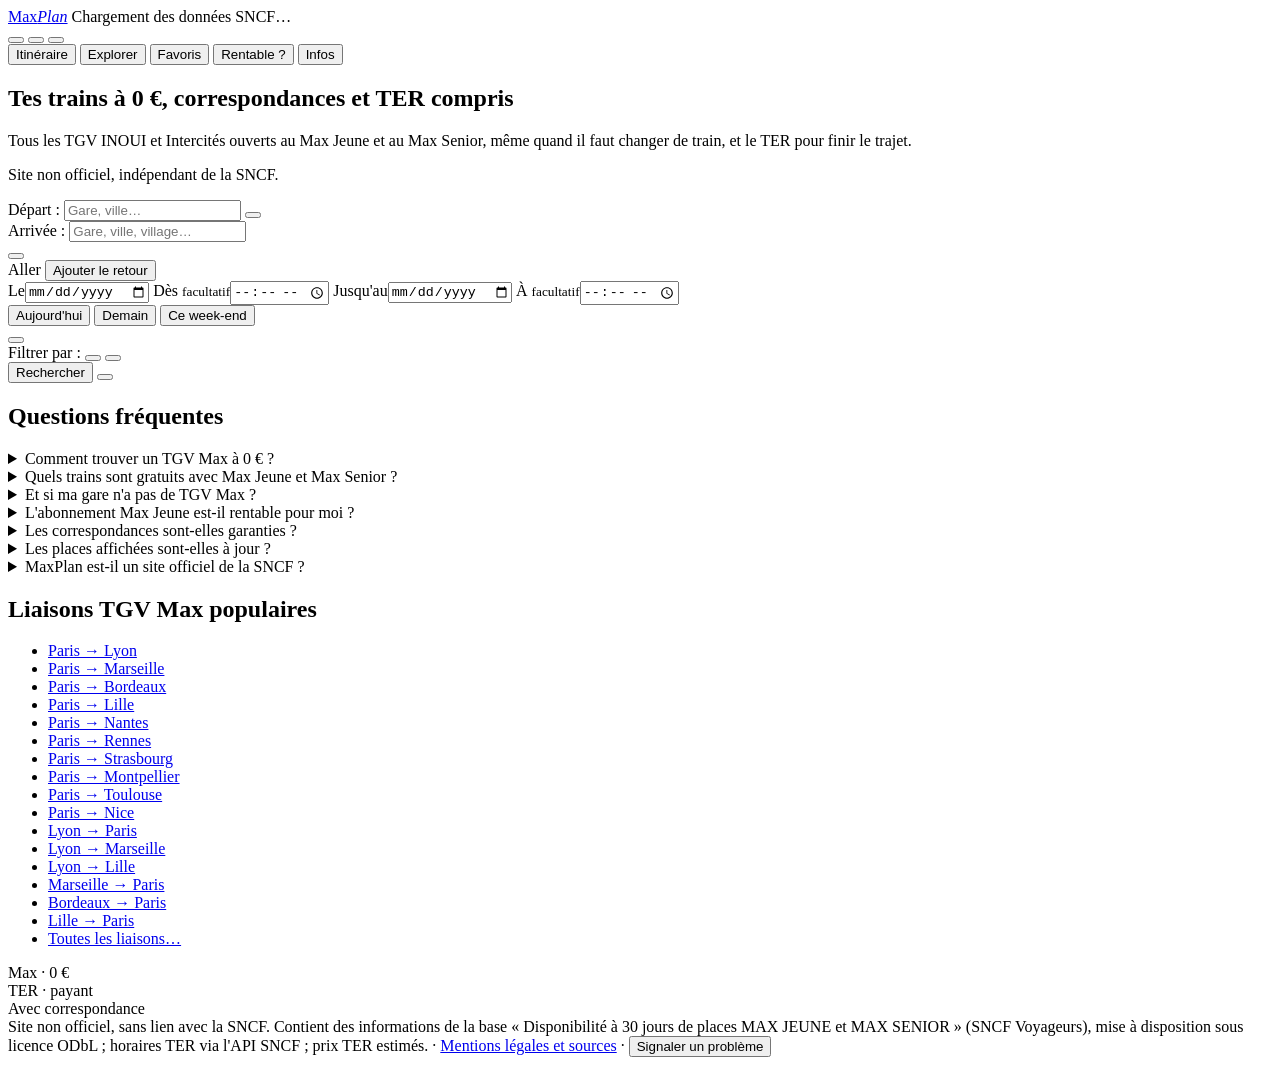
==== commit 8f7e8729: "Pages par liaison (/tgv-max/paris-lyon…) pour Google : trains directs à 0 € des 30 jours, meilleurs " ====
--- a/web/index.html
+++ b/web/index.html
@@ -293,6 +293,11 @@
           <details><summary>MaxPlan est-il un site officiel de la SNCF ?</summary><p>Non : c'est un site indépendant et gratuit, sans compte ni publicité, qui utilise les données ouvertes de la SNCF. La réservation se fait sur SNCF Connect.</p></details>
         </section>
 
+        <section class="faq routes" aria-labelledby="routes-title">
+          <h2 id="routes-title">Liaisons TGV Max populaires</h2>
+          <ul class="rp-links"><li><a href="/tgv-max/paris-lyon">Paris → Lyon</a></li><li><a href="/tgv-max/paris-marseille">Paris → Marseille</a></li><li><a href="/tgv-max/paris-bordeaux">Paris → Bordeaux</a></li><li><a href="/tgv-max/paris-lille">Paris → Lille</a></li><li><a href="/tgv-max/paris-nantes">Paris → Nantes</a></li><li><a href="/tgv-max/paris-rennes">Paris → Rennes</a></li><li><a href="/tgv-max/paris-strasbourg">Paris → Strasbourg</a></li><li><a href="/tgv-max/paris-montpellier">Paris → Montpellier</a></li><li><a href="/tgv-max/paris-toulouse">Paris → Toulouse</a></li><li><a href="/tgv-max/paris-nice">Paris → Nice</a></li><li><a href="/tgv-max/lyon-paris">Lyon → Paris</a></li><li><a href="/tgv-max/lyon-marseille">Lyon → Marseille</a></li><li><a href="/tgv-max/lyon-lille">Lyon → Lille</a></li><li><a href="/tgv-max/marseille-paris">Marseille → Paris</a></li><li><a href="/tgv-max/bordeaux-paris">Bordeaux → Paris</a></li><li><a href="/tgv-max/lille-paris">Lille → Paris</a></li><li><a href="/tgv-max/">Toutes les liaisons…</a></li></ul>
+        </section>
+
       </div>
     </aside>
 
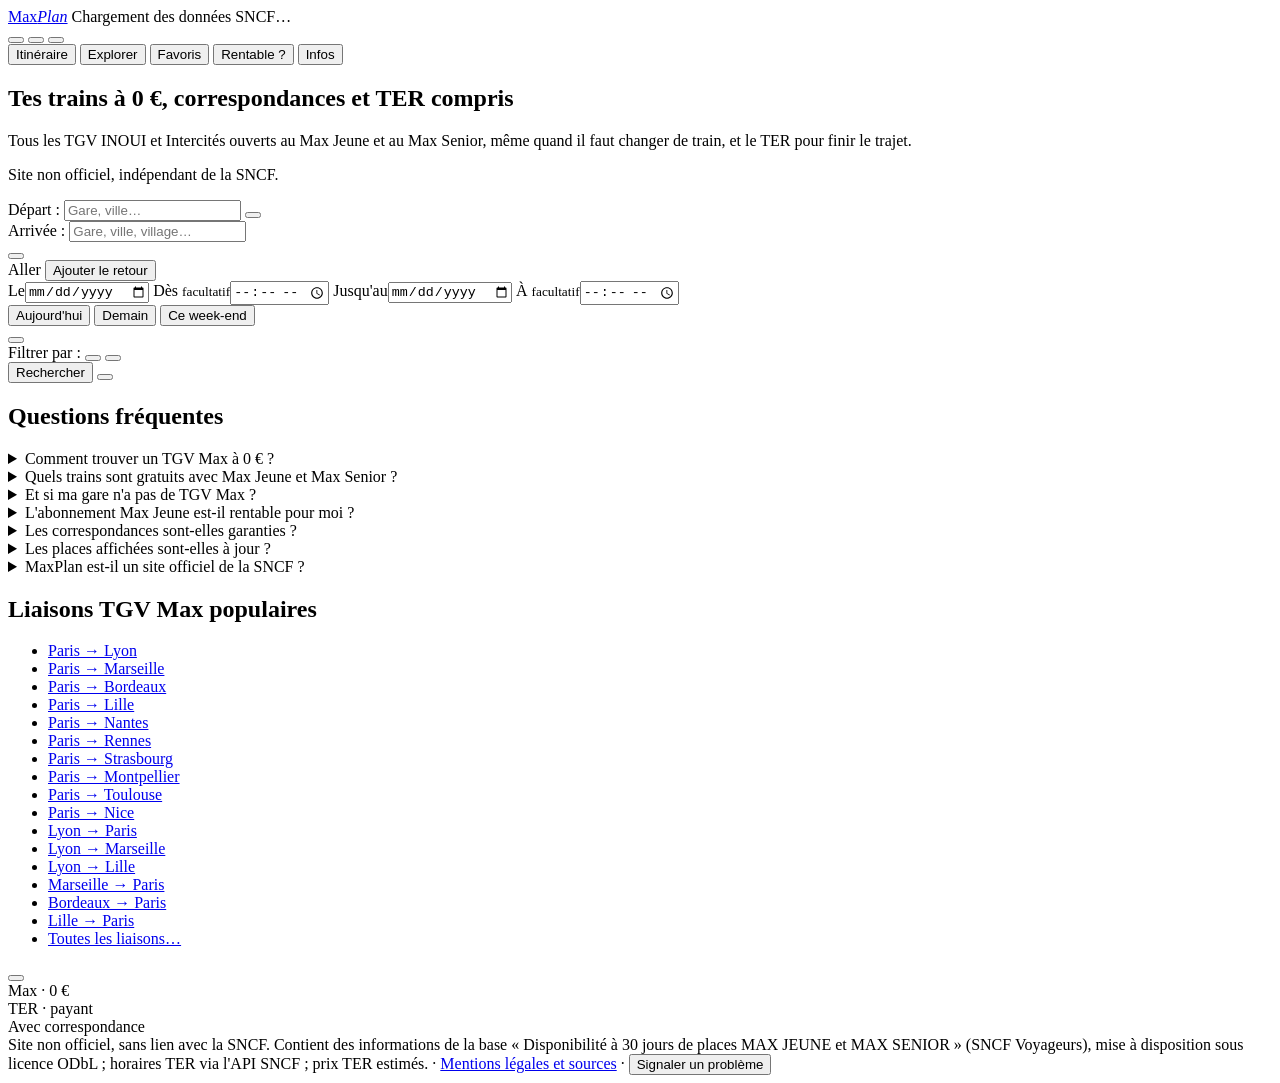
==== commit 7cae0357: "Carte : languette arrondie sur le bord droit pour l'afficher ou la masquer - Remplace le bouton « Vo" ====
--- a/web/index.html
+++ b/web/index.html
@@ -301,6 +301,7 @@
       </div>
     </aside>
 
+    <button class="map-handle" id="map-handle" type="button" data-map-toggle aria-controls="map-wrap"></button>
     <main class="map-wrap" id="map-wrap" aria-label="Carte des trajets">
       <div id="map"></div>
       <div class="legend" aria-hidden="true">
